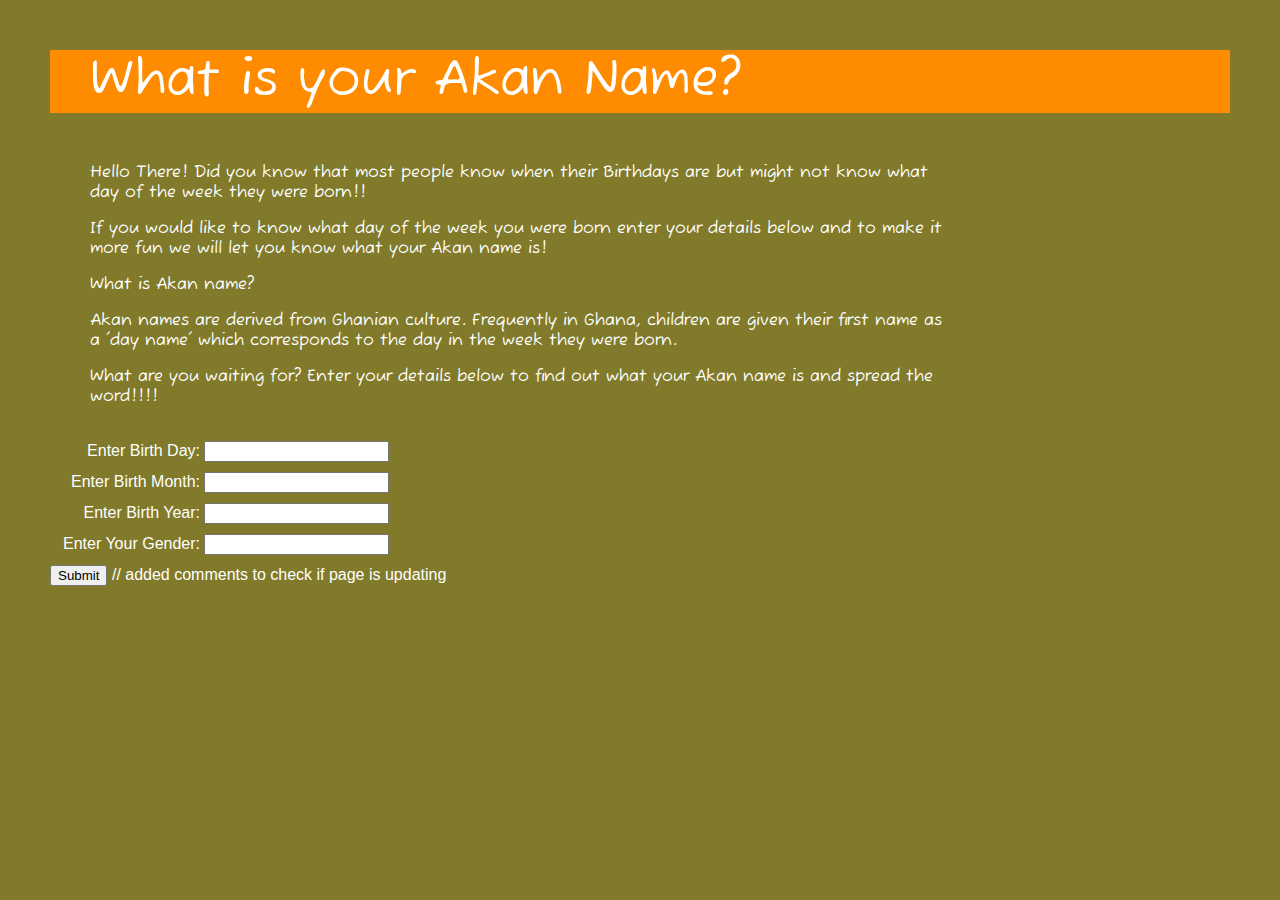
==== index.html @ 74d1d920 "changed the structure of the folders" ====
<!DOCTYPE html>
<html lang="en">

<head>
    <link rel="preconnect" href="https://fonts.googleapis.com">
<link rel="preconnect" href="https://fonts.gstatic.com" crossorigin>
<link href="https://fonts.googleapis.com/css2?family=Fuzzy+Bubbles:wght@700&display=swap" rel="stylesheet"> 
 

    <link rel="stylesheet" href="style.css">
    <script src="demo.js" defer></script>
    <title>Akan Names Application</title>
    <style>
        div {
          margin-bottom: 10px;
        }
        label {
          display: inline-block;
          width: 150px;
          text-align: right;
        }
      </style>
   
</head>

<body>
    <div class="divbkg">
        <p class="plefts">What is your Akan Name?</p>
    <p class="pleft">Hello There! Did you know that most people know when their Birthdays are but might not know what day of the week they were born!! </p>
    <p class="pleft">If you would like to know what day of the week you were born enter your details below and to make it more fun we will let you know what your Akan name is! </p>
    <p class="pleft">What is Akan name? </p>
    <p class="pleft">Akan names are derived from Ghanian culture. Frequently in Ghana, children are given their first name as a 'day name' which corresponds to the day in the week they were born.</p>
    <p class="pleft">What are you waiting for? Enter your details below to find out what your Akan name is and spread the word!!!!</p>
    </div>
    <br>
    <form>
        <div>
            <label>Enter Birth Day:</label>
        <input type="text" id="birthDay">
        </div>

        <div>
            <label>Enter Birth Month:</label>
        <input type="text" id="birthMonth">
        </div>

        <div>
            <label>Enter Birth Year: </label>
        <input type="text" id="birthYear">
        
        </div>

        <div>
            <label>Enter Your Gender:</label>
        <input type="text" id="birthGender">
        </div>
    </form>
    <button type="submit" onclick="handleClick()">Submit</button>

</body>
// added comments to check if page is updating
</html>
---- style.css ----
.pleft {
    padding-left: 40px;
    padding-right: 280px;
    font-family: 'Fuzzy Bubbles', cursive;
    font-size: 16px;
}

.plefts {
    padding-left: 40px;
    padding-right: 280px;
    font-family: 'Fuzzy Bubbles', cursive;
    font-size: 50px;
    background-color: darkorange;
}

body {
    font-family: OpenSans, sans-serif;
    background: #807a2a;
    margin: 0;
    color: white;
    padding-left: 50px;
    padding-right: 50px;

}
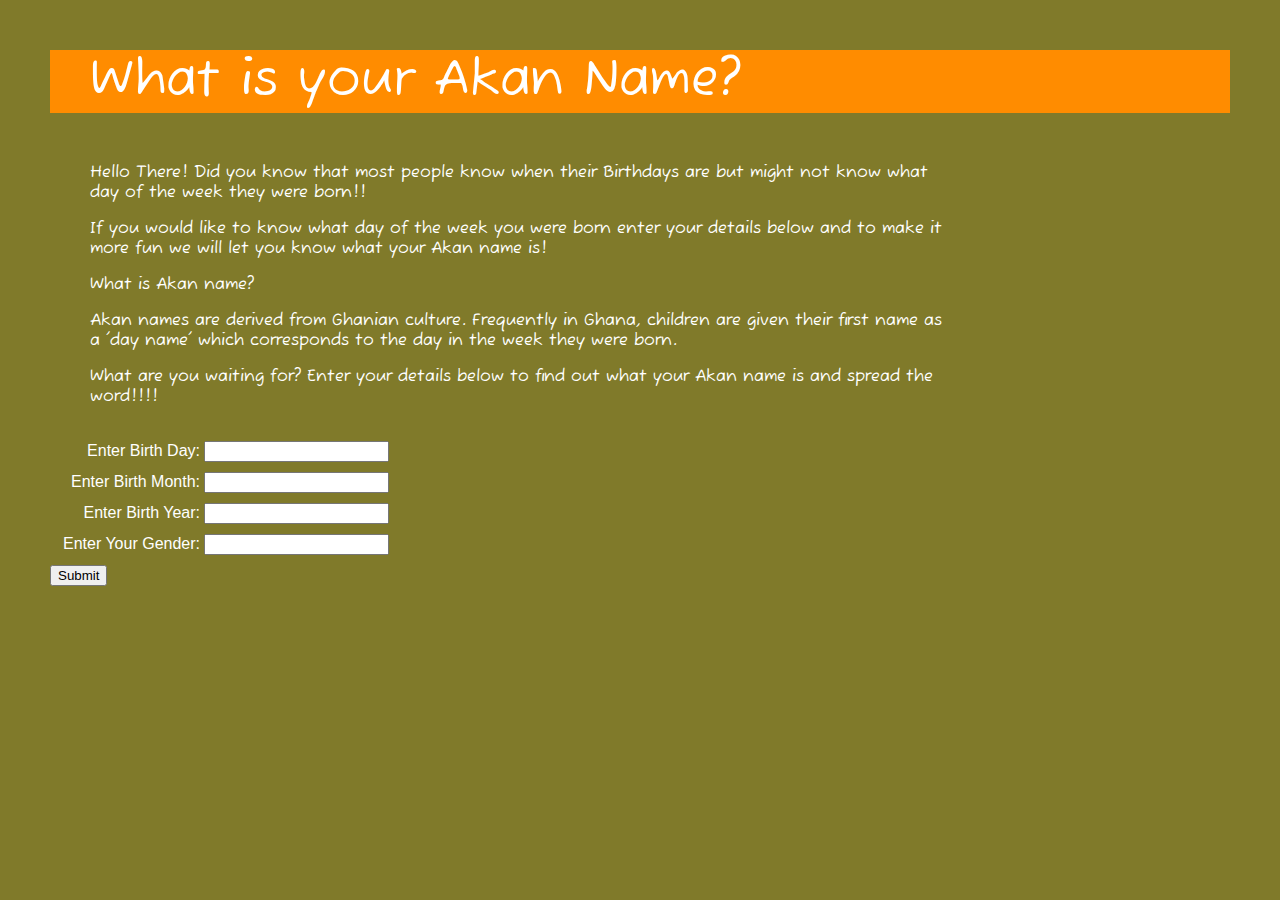
==== commit 6d0a1a3f: "removed unncessary comment" ====
--- a/index.html
+++ b/index.html
@@ -58,5 +58,5 @@
     <button type="submit" onclick="handleClick()">Submit</button>
 
 </body>
-// added comments to check if page is updating
+
 </html>